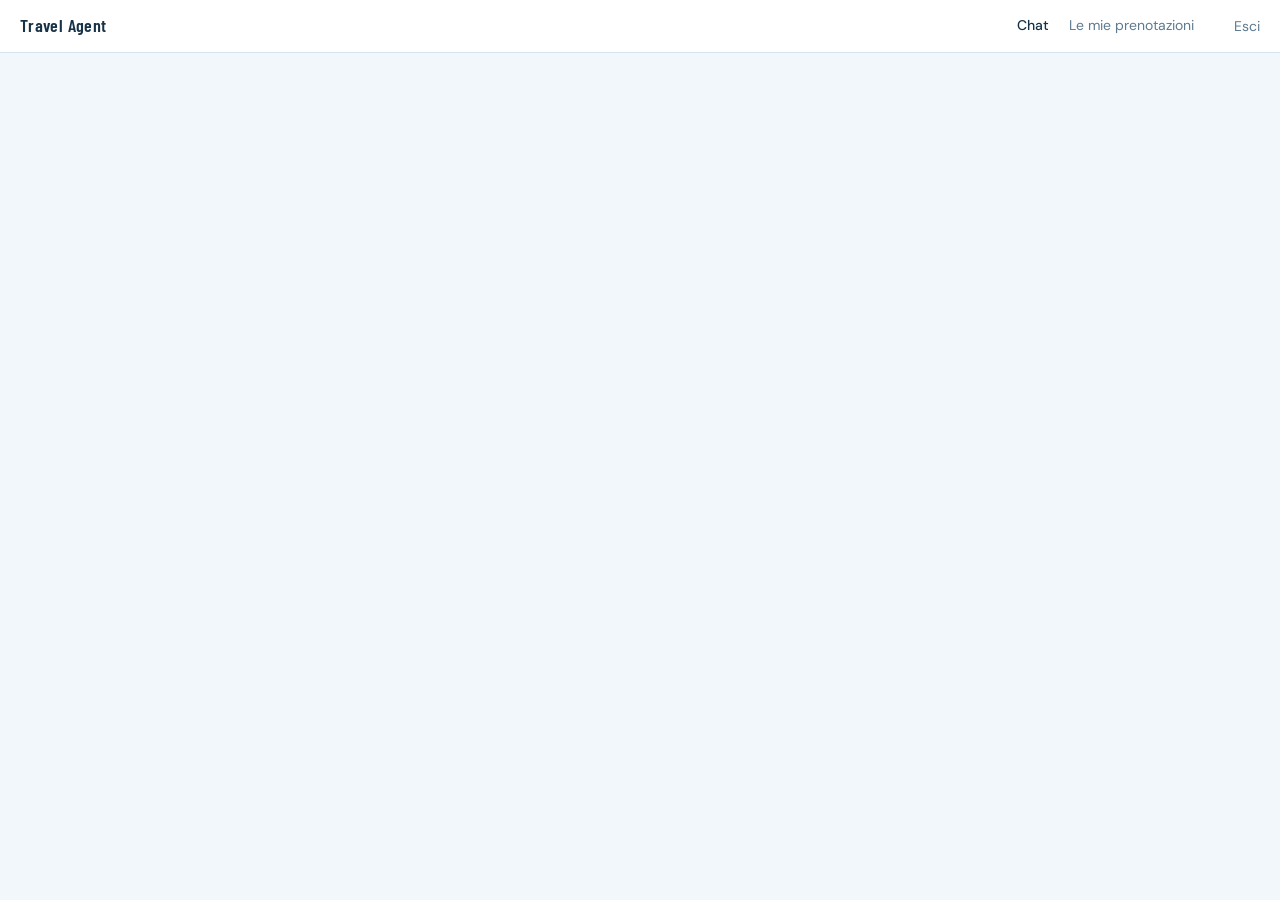
==== frontend/chat.html @ ec5a20bf "feat(frontend): base styles, login and registration pages" ====
<!DOCTYPE html>
<html lang="it">
<head>
  <meta charset="utf-8">
  <meta name="viewport" content="width=device-width, initial-scale=1">
  <link rel="preconnect" href="https://fonts.googleapis.com">
  <link rel="preconnect" href="https://fonts.gstatic.com" crossorigin>
  <link rel="stylesheet" href="https://fonts.googleapis.com/css2?family=Barlow+Condensed:wght@600&family=DM+Sans:opsz,wght@9..40,400;9..40,500&display=swap">
  <link rel="stylesheet" href="css/styles.css">
  <title>Chat | Travel Agent</title>
  <script type="module" src="js/chat.js"></script>
</head>
<body class="app-page">
  <header class="app-header">
    <a class="brand" href="chat.html">Travel Agent</a>
    <nav class="app-nav" aria-label="Principale">
      <a href="chat.html" aria-current="page">Chat</a>
      <a href="bookings.html">Le mie prenotazioni</a>
      <span class="user-name"></span>
      <button class="button button--link" id="logout" type="button">Esci</button>
    </nav>
  </header>
  <main class="chat-layout"></main>
</body>
---- frontend/css/styles.css ----
/* Travel Assistant: boarding-pass layout on a sky palette. */

:root {
  --sky: #f2f7fb;          /* page background */
  --paper: #ffffff;        /* tickets, panels, forms */
  --ink: #183247;          /* text and routes */
  --azure: #2f86c9;        /* main action, selection, dates */
  --azure-dark: #246ca6;   /* hover on azure */
  --cloud: #d6e5f0;        /* borders */
  --perforation: #bfd6e7;  /* dashed line between stub and ticket */
  --mist: #5d7a90;         /* secondary text */
  --faded: #8aa2b4;        /* placeholders, superseded proposals */
  --danger: #b3261e;
  --danger-bg: #fcedec;

  --font-body: "DM Sans", system-ui, sans-serif;
  --font-ticket: "Barlow Condensed", "Arial Narrow", sans-serif;
  --radius: 8px;
}

*,
*::before,
*::after {
  box-sizing: border-box;
}

body {
  margin: 0;
  background: var(--sky);
  color: var(--ink);
  font: 400 15px/1.55 var(--font-body);
}

h1,
h2,
h3 {
  margin: 0;
  font-family: var(--font-ticket);
  font-weight: 600;
  letter-spacing: 0.02em;
  line-height: 1.1;
}

a {
  color: var(--azure);
}

:focus-visible {
  outline: 2px solid var(--azure);
  outline-offset: 2px;
}

[hidden] {
  display: none !important;
}

/* Buttons */

.button {
  display: inline-flex;
  align-items: center;
  justify-content: center;
  gap: 6px;
  min-height: 40px;
  padding: 0 16px;
  border: 1px solid var(--cloud);
  border-radius: var(--radius);
  background: var(--paper);
  color: var(--ink);
  font: 500 14px/1 var(--font-body);
  cursor: pointer;
}

.button:hover {
  border-color: var(--azure);
}

.button--primary {
  border-color: var(--azure);
  background: var(--azure);
  color: #fff;
}

.button--primary:hover {
  background: var(--azure-dark);
}

.button[aria-busy="true"] {
  cursor: progress;
  opacity: 0.7;
}

.button--link {
  min-height: 0;
  padding: 0;
  border: 0;
  background: none;
  color: var(--mist);
  font-weight: 400;
}

.button--link:hover {
  color: var(--ink);
}

/* Forms */

.field {
  display: flex;
  flex-direction: column;
  gap: 4px;
  margin-bottom: 14px;
}

.field label {
  font-size: 13px;
  font-weight: 500;
}

.field input,
.field select {
  width: 100%;
  min-height: 40px;
  padding: 0 12px;
  border: 1px solid var(--cloud);
  border-radius: var(--radius);
  background: var(--paper);
  color: var(--ink);
  font: inherit;
}

.field input::placeholder {
  color: var(--faded);
}

.field input:focus,
.field select:focus {
  border-color: var(--azure);
  outline: none;
  box-shadow: 0 0 0 3px rgb(47 134 201 / 20%);
}

.field-row {
  display: grid;
  grid-template-columns: repeat(2, minmax(0, 1fr));
  gap: 12px;
}

.field-hint {
  color: var(--mist);
  font-size: 12px;
}

.form-error {
  margin: 0 0 14px;
  padding: 10px 12px;
  border-radius: var(--radius);
  background: var(--danger-bg);
  color: var(--danger);
  font-size: 13px;
}

/* Login and registration */

.auth-page {
  display: grid;
  min-height: 100vh;
  place-items: center;
  padding: 24px;
}

.auth-card {
  width: 100%;
  max-width: 400px;
  padding: 28px;
  border: 1px solid var(--cloud);
  border-radius: 12px;
  background: var(--paper);
}

.auth-card h1 {
  font-size: 32px;
}

.auth-card .lead {
  margin: 4px 0 22px;
  color: var(--mist);
  font-size: 14px;
}

.auth-card form .button--primary {
  width: 100%;
}

.auth-switch {
  margin: 18px 0 0;
  color: var(--mist);
  font-size: 14px;
  text-align: center;
}

.brand {
  margin: 0 0 20px;
  font-family: var(--font-ticket);
  font-size: 18px;
  font-weight: 600;
  letter-spacing: 0.02em;
}

/* App header (chat and bookings) */

.app-header {
  display: flex;
  align-items: center;
  justify-content: space-between;
  gap: 16px;
  padding: 12px 20px;
  border-bottom: 1px solid var(--cloud);
  background: var(--paper);
}

.app-header .brand {
  margin: 0;
  color: inherit;
  text-decoration: none;
}

.app-nav {
  display: flex;
  align-items: center;
  gap: 20px;
  font-size: 14px;
}

.app-nav a {
  color: var(--mist);
  text-decoration: none;
}

.app-nav a[aria-current="page"] {
  color: var(--ink);
  font-weight: 500;
}

.app-nav .user-name {
  color: var(--ink);
}
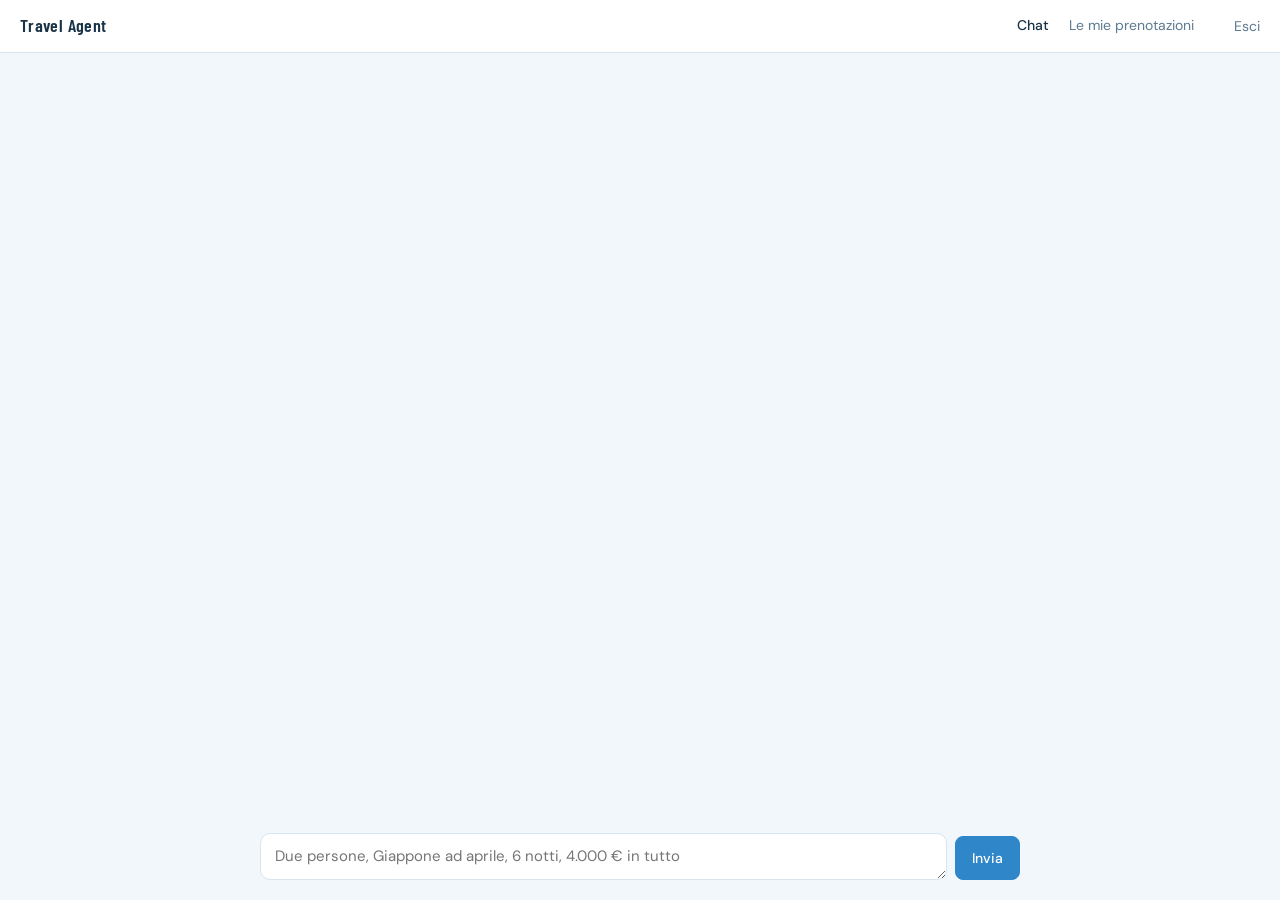
==== commit 04b23a86: "feat(frontend): chat with proposal tickets and a fake agent" ====
--- a/frontend/chat.html
+++ b/frontend/chat.html
@@ -20,5 +20,26 @@
       <button class="button button--link" id="logout" type="button">Esci</button>
     </nav>
   </header>
-  <main class="chat-layout"></main>
+    <main class="chat-layout">
+    <section class="chat" aria-label="Conversazione">
+      <p class="requirements" id="requirements" hidden></p>
+      <div class="messages" id="messages" aria-live="polite"></div>
+      <form class="composer" id="composer">
+        <label class="sr-only" for="message">Messaggio</label>
+        <textarea id="message" name="message" rows="1" placeholder="Due persone, Giappone ad aprile, 6 notti, 4.000 € in tutto"></textarea>
+        <button class="button button--primary" type="submit">Invia</button>
+      </form>
+    </section>
+
+    <aside class="details" id="details" aria-labelledby="details-title" hidden>
+      <div class="details__head">
+        <h2 id="details-title" class="details__variant"></h2>
+        <button class="button button--link details__close" type="button" aria-label="Chiudi i dettagli">Chiudi</button>
+      </div>
+      <p class="details__total"></p>
+      <p class="details__trip"></p>
+      <div class="details__program"></div>
+      <button class="button button--primary details__book" type="button">Prenota questa opzione</button>
+    </aside>
+  </main>
 </body>
--- a/frontend/css/styles.css
+++ b/frontend/css/styles.css
@@ -223,6 +223,7 @@
   margin: 0;
   color: inherit;
   text-decoration: none;
+  white-space: nowrap;
 }
 
 .app-nav {
@@ -244,4 +245,367 @@
 
 .app-nav .user-name {
   color: var(--ink);
+}
+
+.sr-only {
+  position: absolute;
+  width: 1px;
+  height: 1px;
+  overflow: hidden;
+  clip: rect(0 0 0 0);
+  white-space: nowrap;
+}
+
+/* Chat page: the conversation in the middle, the details panel on the right */
+
+.app-page {
+  display: flex;
+  flex-direction: column;
+  height: 100vh;
+}
+
+.chat-layout {
+  display: grid;
+  flex: 1;
+  grid-template-columns: minmax(0, 1fr);
+  min-height: 0;
+}
+
+.chat-layout.has-details {
+  grid-template-columns: minmax(0, 1fr) 400px;
+}
+
+.chat {
+  --gutter: max(24px, calc((100% - 760px) / 2));
+  display: flex;
+  flex-direction: column;
+  min-height: 0;
+}
+
+.requirements {
+  margin: 0;
+  padding: 8px var(--gutter);
+  border-bottom: 1px solid var(--cloud);
+  color: var(--mist);
+  font-size: 13px;
+}
+
+.messages {
+  display: flex;
+  flex: 1;
+  flex-direction: column;
+  gap: 18px;
+  overflow-y: auto;
+  padding: 24px var(--gutter);
+}
+
+.message--user {
+  align-self: flex-end;
+  max-width: 80%;
+  padding: 10px 14px;
+  border: 1px solid var(--cloud);
+  border-radius: 12px;
+  background: var(--paper);
+  white-space: pre-wrap;
+}
+
+.message--assistant {
+  display: flex;
+  flex-direction: column;
+  gap: 10px;
+  max-width: 100%;
+}
+
+.message__text,
+.message__status,
+.message__error {
+  margin: 0;
+}
+
+.message__status {
+  color: var(--mist);
+  font-size: 14px;
+}
+
+.message__error {
+  color: var(--danger);
+  font-size: 14px;
+}
+
+.composer {
+  display: flex;
+  gap: 8px;
+  align-items: flex-end;
+  padding: 12px var(--gutter) 20px;
+}
+
+.composer textarea {
+  flex: 1;
+  min-height: 44px;
+  max-height: 160px;
+  padding: 11px 14px;
+  border: 1px solid var(--cloud);
+  border-radius: 10px;
+  background: var(--paper);
+  color: var(--ink);
+  font: inherit;
+  resize: vertical;
+}
+
+.composer textarea:focus {
+  border-color: var(--azure);
+  outline: none;
+  box-shadow: 0 0 0 3px rgb(47 134 201 / 20%);
+}
+
+.composer .button {
+  min-height: 44px;
+}
+
+/* Proposal tickets: route stub, perforation, variant and hotel, price */
+
+.tickets {
+  display: flex;
+  flex-direction: column;
+  gap: 8px;
+  margin: 0;
+  padding: 0;
+  list-style: none;
+}
+
+.ticket {
+  position: relative;
+  display: grid;
+  grid-template-columns: auto minmax(0, 1fr) auto auto;
+  align-items: center;
+  overflow: hidden;
+  border: 1px solid var(--cloud);
+  border-radius: var(--radius);
+  background: var(--paper);
+}
+
+.ticket__route {
+  align-self: stretch;
+  display: flex;
+  align-items: center;
+  padding: 10px 14px;
+  border-right: 1.5px dashed var(--perforation);
+  font-family: var(--font-ticket);
+  font-size: 22px;
+  font-weight: 600;
+  letter-spacing: 0.03em;
+}
+
+.ticket__arrow {
+  margin: 0 5px;
+  color: #9db7ca;
+}
+
+.ticket__body {
+  display: flex;
+  flex-direction: column;
+  padding: 8px 14px;
+  font-size: 13px;
+}
+
+.ticket__variant {
+  font-weight: 500;
+}
+
+.ticket__meta {
+  color: var(--mist);
+}
+
+.ticket__price {
+  padding: 8px 4px 8px 12px;
+  font-family: var(--font-ticket);
+  font-size: 21px;
+  font-weight: 600;
+}
+
+.ticket__open {
+  padding: 8px 14px 8px 10px;
+  border: 0;
+  background: none;
+  color: var(--azure);
+  font: 500 13px var(--font-body);
+  cursor: pointer;
+}
+
+/* the whole ticket is clickable, through the button */
+.ticket__open::after {
+  content: "";
+  position: absolute;
+  inset: 0;
+}
+
+.ticket:hover {
+  border-color: var(--azure);
+}
+
+.ticket.is-selected {
+  border: 2px solid var(--azure);
+}
+
+.ticket.is-booked {
+  grid-template-columns: auto minmax(0, 1fr) auto auto auto;
+}
+
+.ticket.is-selected .ticket__route {
+  border-right-color: #fff;
+  background: var(--azure);
+  color: #fff;
+}
+
+.ticket.is-selected .ticket__arrow {
+  color: #cfe3f3;
+}
+
+.ticket.is-selected .ticket__meta {
+  color: var(--azure);
+  font-weight: 500;
+}
+
+.ticket.is-superseded {
+  border-style: dashed;
+  background: transparent;
+  color: var(--faded);
+}
+
+.ticket.is-superseded .ticket__meta,
+.ticket.is-superseded .ticket__arrow,
+.ticket.is-superseded .ticket__open {
+  color: var(--faded);
+}
+
+.stamp {
+  padding: 2px 10px;
+  border: 3px double var(--azure);
+  border-radius: 6px;
+  color: var(--azure);
+  font-family: var(--font-ticket);
+  font-size: 15px;
+  font-weight: 600;
+  letter-spacing: 0.04em;
+  transform: rotate(-7deg);
+}
+
+/* Details panel */
+
+.details {
+  display: flex;
+  flex-direction: column;
+  gap: 6px;
+  overflow-y: auto;
+  padding: 20px 22px;
+  border-left: 1px solid var(--cloud);
+  background: var(--paper);
+}
+
+.details__head {
+  display: flex;
+  align-items: baseline;
+  justify-content: space-between;
+}
+
+.details__variant {
+  font-size: 28px;
+}
+
+.details__total {
+  margin: 0;
+  font-family: var(--font-ticket);
+  font-size: 24px;
+  font-weight: 600;
+}
+
+.details__trip {
+  margin: 0 0 8px;
+  color: var(--mist);
+  font-size: 13px;
+}
+
+.details__program {
+  flex: 1;
+}
+
+.details__book {
+  width: 100%;
+  margin-top: 16px;
+}
+
+@media (max-width: 900px) {
+  .chat-layout.has-details {
+    grid-template-columns: minmax(0, 1fr);
+  }
+
+  .details {
+    position: fixed;
+    inset: 0;
+    z-index: 10;
+    border-left: 0;
+  }
+
+  .app-header {
+    padding: 10px 14px;
+  }
+
+  .app-nav {
+    gap: 14px;
+    font-size: 13px;
+    white-space: nowrap;
+  }
+
+  .app-nav .user-name {
+    display: none;
+  }
+
+  /* narrow ticket: route on the left, variant, hotel and price stacked on the right */
+  .ticket,
+  .ticket.is-booked {
+    grid-template-columns: auto minmax(0, 1fr);
+    grid-template-areas:
+      "route body"
+      "route price";
+  }
+
+  .ticket__route {
+    grid-area: route;
+    padding: 8px 10px;
+    font-size: 18px;
+  }
+
+  .ticket__body {
+    grid-area: body;
+    padding: 8px 12px 0;
+  }
+
+  .ticket__price {
+    grid-area: price;
+    padding: 0 12px 8px;
+    font-size: 18px;
+  }
+
+  .stamp {
+    position: absolute;
+    right: 10px;
+    bottom: 8px;
+  }
+
+  /* no room for the "Dettagli" label: the whole ticket stays the button */
+  .ticket .ticket__open,
+  .ticket.is-superseded .ticket__open {
+    position: absolute;
+    inset: 0;
+    color: transparent;
+  }
+
+  .ticket__open:focus-visible {
+    outline: none;
+  }
+
+  .ticket:has(.ticket__open:focus-visible) {
+    outline: 2px solid var(--azure);
+    outline-offset: 2px;
+  }
 }
